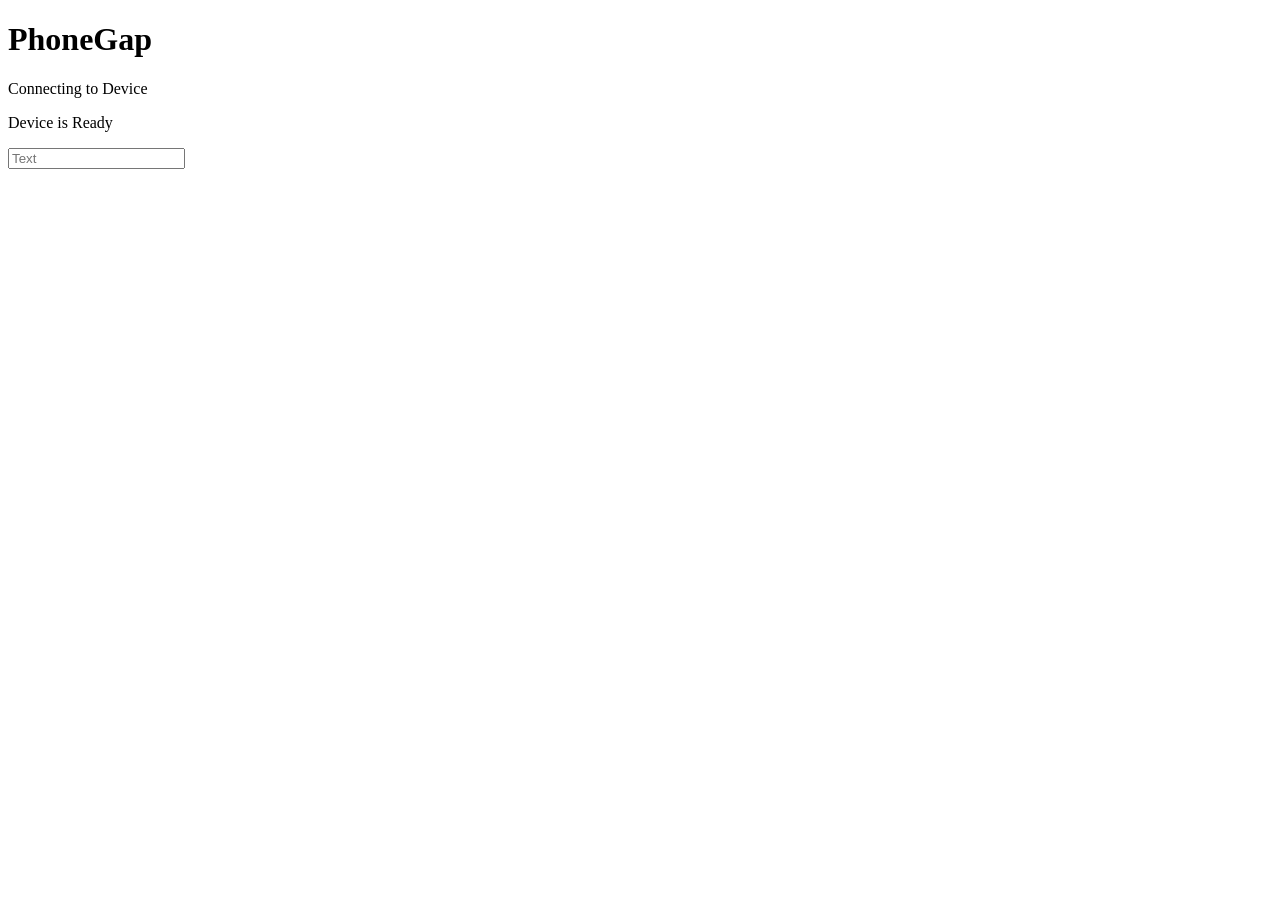
==== www/index.html @ 6fd85ac9 "Initial Commit" ====
<!DOCTYPE html>
<!--
    Copyright (c) 2012-2014 Adobe Systems Incorporated. All rights reserved.

    Licensed to the Apache Software Foundation (ASF) under one
    or more contributor license agreements.  See the NOTICE file
    distributed with this work for additional information
    regarding copyright ownership.  The ASF licenses this file
    to you under the Apache License, Version 2.0 (the
    "License"); you may not use this file except in compliance
    with the License.  You may obtain a copy of the License at

    http://www.apache.org/licenses/LICENSE-2.0

    Unless required by applicable law or agreed to in writing,
    software distributed under the License is distributed on an
    "AS IS" BASIS, WITHOUT WARRANTIES OR CONDITIONS OF ANY
     KIND, either express or implied.  See the License for the
    specific language governing permissions and limitations
    under the License.
-->
<html>
    <head>
        <meta charset="utf-8" />
        <meta name="format-detection" content="telephone=no" />
        <meta name="msapplication-tap-highlight" content="no" />
        <!-- WARNING: for iOS 7, remove the width=device-width and height=device-height attributes. See https://issues.apache.org/jira/browse/CB-4323 -->
        <meta name="viewport" content="user-scalable=no, initial-scale=1, maximum-scale=1, minimum-scale=1, width=device-width, height=device-height, target-densitydpi=device-dpi" />
        <link rel="stylesheet" type="text/css" href="css/index.css" />
        <title>Hello World</title>
    </head>
    <body>
        <div class="app">
            <h1>PhoneGap</h1>
            <div id="deviceready" class="blink">
                <p class="event listening">Connecting to Device</p>
                <p class="event received">Device is Ready</p>
                <input type="textarea" placeholder="Text"></input>
            </div>
        </div>
        <script type="text/javascript" src="cordova.js"></script>
        <script type="text/javascript" src="js/index.js"></script>
        <script type="text/javascript">
            app.initialize();
        </script>
    </body>
</html>
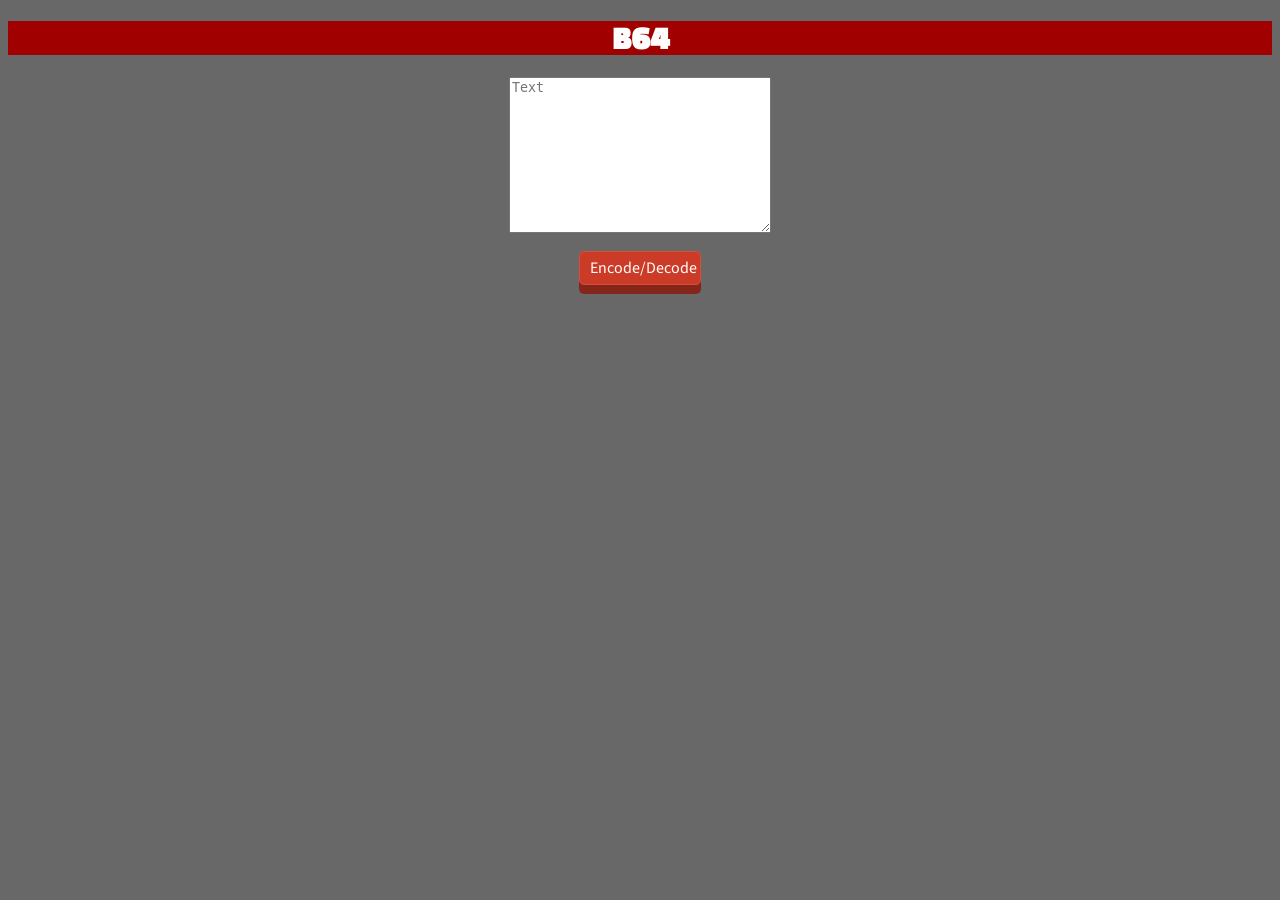
==== commit bbd75c95: "Changes in the user interface" ====
--- a/www/index.html
+++ b/www/index.html
@@ -27,17 +27,17 @@
         <!-- WARNING: for iOS 7, remove the width=device-width and height=device-height attributes. See https://issues.apache.org/jira/browse/CB-4323 -->
         <meta name="viewport" content="user-scalable=no, initial-scale=1, maximum-scale=1, minimum-scale=1, width=device-width, height=device-height, target-densitydpi=device-dpi" />
         <link rel="stylesheet" type="text/css" href="css/index.css" />
-        <title>Hello World</title>
+        <title>B64</title>
     </head>
     <body>
         <div class="app">
-            <h1>PhoneGap</h1>
-            <div id="deviceready" class="blink">
-                <p class="event listening">Connecting to Device</p>
-                <p class="event received">Device is Ready</p>
-                <input type="textarea" placeholder="Text"></input>
+            <center><h1>B64</h1></center>
+            <div id="deviceready">
+                <textarea placeholder="Text" rows="10" cols="30"></textarea><br>
+                <center><a href="#" class="push_button">Encode/Decode</a></center>
             </div>
         </div>
+
         <script type="text/javascript" src="cordova.js"></script>
         <script type="text/javascript" src="js/index.js"></script>
         <script type="text/javascript">
--- a/www/css/index.css
+++ b/www/css/index.css
@@ -0,0 +1,94 @@
+@import url(http://fonts.googleapis.com/css?family=Changa+One);
+@import url(http://fonts.googleapis.com/css?family=Source+Sans+Pro);
+
+/*
+ * Licensed to the Apache Software Foundation (ASF) under one
+ * or more contributor license agreements.  See the NOTICE file
+ * distributed with this work for additional information
+ * regarding copyright ownership.  The ASF licenses this file
+ * to you under the Apache License, Version 2.0 (the
+ * "License"); you may not use this file except in compliance
+ * with the License.  You may obtain a copy of the License at
+ *
+ * http://www.apache.org/licenses/LICENSE-2.0
+ *
+ * Unless required by applicable law or agreed to in writing,
+ * software distributed under the License is distributed on an
+ * "AS IS" BASIS, WITHOUT WARRANTIES OR CONDITIONS OF ANY
+ * KIND, either express or implied.  See the License for the
+ * specific language governing permissions and limitations
+ * under the License.
+ */
+* {
+    -webkit-tap-highlight-color: rgba(0,0,0,0); /* make transparent link selection, adjust last value opacity 0 to 1.0 */
+}
+
+body {
+    background: #686868;
+    -webkit-touch-callout: none;                /* prevent callout to copy image, etc when tap to hold */
+    -webkit-text-size-adjust: none;             /* prevent webkit from resizing text to fit */
+    -webkit-user-select: none;                  /* prevent copy paste, to allow, change 'none' to 'text' */
+}
+
+/* Portrait layout (default) */
+.app {
+  /*
+    position:absolute;
+    left:50%;
+    top:50%;
+    text-align:center;
+  */
+}
+
+textarea{
+    display: block;
+    margin-left: auto;
+    margin-right: auto;
+}
+
+/* Landscape layout (with min-width) */
+@media screen and (min-aspect-ratio: 1/1) and (min-width:400px) {
+    .app {
+        background-position:left center;
+    }
+}
+
+/****************************************************
+ * 	Push Button
+ *****************************************************/
+.push_button{
+  font-family: 'Source Sans Pro', sans-serif;
+	position:relative;
+	width:100px;
+	color:#FFF;
+	display:block;
+	text-decoration:none;
+	margin:0 auto;
+	border-radius:5px;
+	border:solid 1px #D94E3B;
+	background:#cb3b27;
+	text-align:center;
+	padding:5px 10px;
+
+	-webkit-transition: all 0.1s;
+	-moz-transition: all 0.1s;
+	transition: all 0.1s;
+
+	-webkit-box-shadow: 0px 9px 0px #84261a;
+        -moz-box-shadow: 0px 9px 0px #84261a;
+        box-shadow: 0px 9px 0px #84261a;
+}
+
+.push_button:active{
+    -webkit-box-shadow: 0px 2px 0px #84261a;
+    -moz-box-shadow: 0px 2px 0px #84261a;
+    box-shadow: 0px 2px 0px #84261a;
+    position:relative;
+    top:7px;
+}
+
+h1 {
+  background:  	#A00000;
+  font-family: 'Changa One', cursive;
+  color: white;
+}
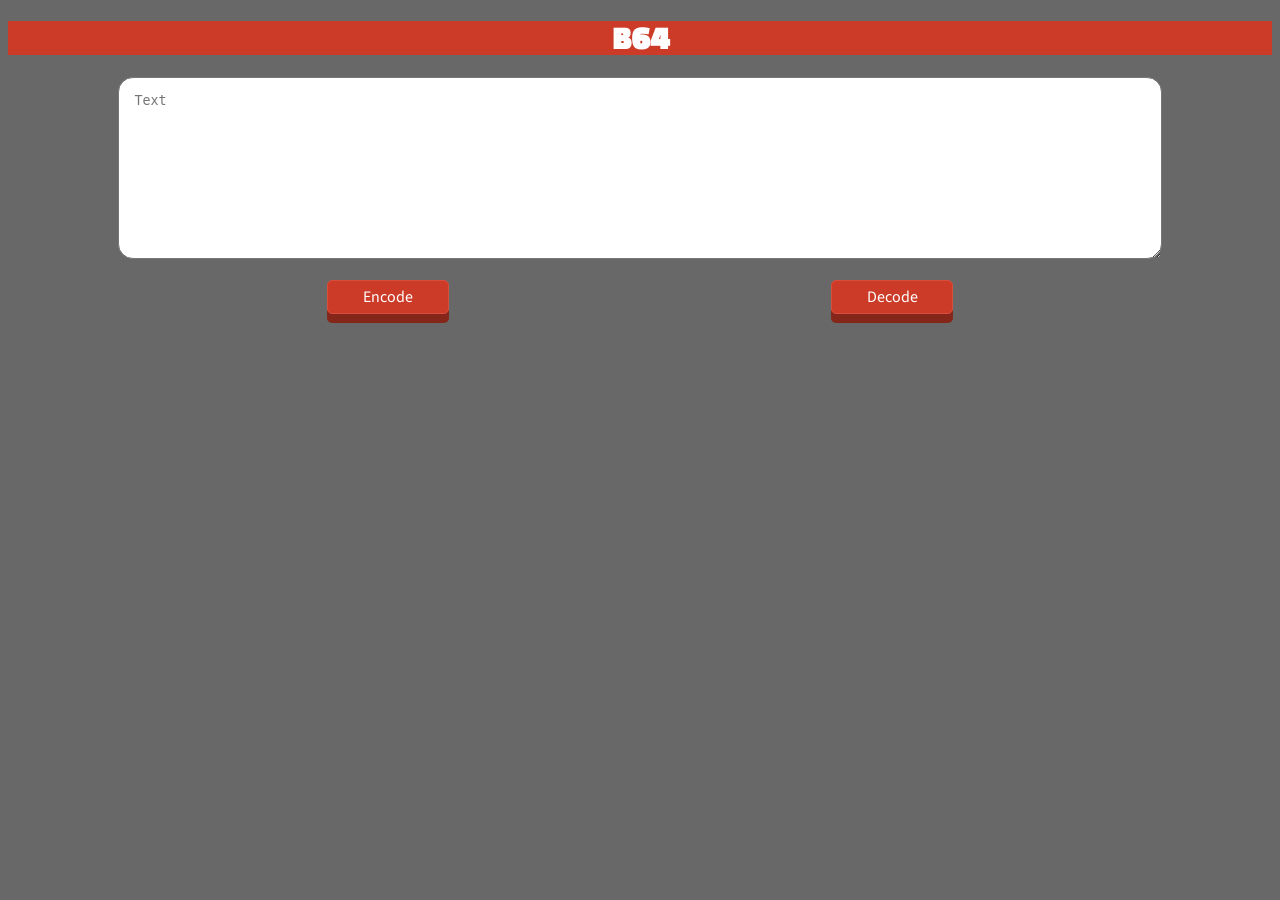
==== commit c3d6c46c: "Adds basic functionality" ====
--- a/www/index.html
+++ b/www/index.html
@@ -20,6 +20,7 @@
     under the License.
 -->
 <html>
+
     <head>
         <meta charset="utf-8" />
         <meta name="format-detection" content="telephone=no" />
@@ -29,19 +30,41 @@
         <link rel="stylesheet" type="text/css" href="css/index.css" />
         <title>B64</title>
     </head>
+
     <body>
+
+      <script type="text/javascript" src="cordova.js"></script>
+      <script type="text/javascript" src="js/index.js"></script>
+
+      <script type="text/javascript">
+
+          function changeText(t) {
+              //alert(t);
+              document.getElementById('tarea').value=t;
+          }
+
+      </script>
+
         <div class="app">
             <center><h1>B64</h1></center>
             <div id="deviceready">
-                <textarea placeholder="Text" rows="10" cols="30"></textarea><br>
-                <center><a href="#" class="push_button">Encode/Decode</a></center>
+                <textarea id="tarea" placeholder="Text" rows="10" cols="30"></textarea><br>
+
+                <center><table width="80%"><tr>
+
+                  <td align="left"><a href="#" onclick="changeText(b64.encode(document.getElementById('tarea').value));" class="push_button">Encode</a></td>
+                  <td align="right"><a href="#" onclick="changeText(b64.decode(document.getElementById('tarea').value));" class="push_button">Decode</a></td>
+
+
+                </tr></table></center>
+
+
             </div>
         </div>
 
-        <script type="text/javascript" src="cordova.js"></script>
-        <script type="text/javascript" src="js/index.js"></script>
         <script type="text/javascript">
             app.initialize();
         </script>
+
     </body>
 </html>
--- a/www/css/index.css
+++ b/www/css/index.css
@@ -88,7 +88,15 @@
 }
 
 h1 {
-  background:  	#A00000;
+  background:  	#cb3b27;
   font-family: 'Changa One', cursive;
   color: white;
 }
+
+textarea {
+    -webkit-border-radius: 15px;
+    -moz-border-radius: 15px;
+    border-radius: 15px;
+    padding: 15px;
+    width: 80%;
+}
